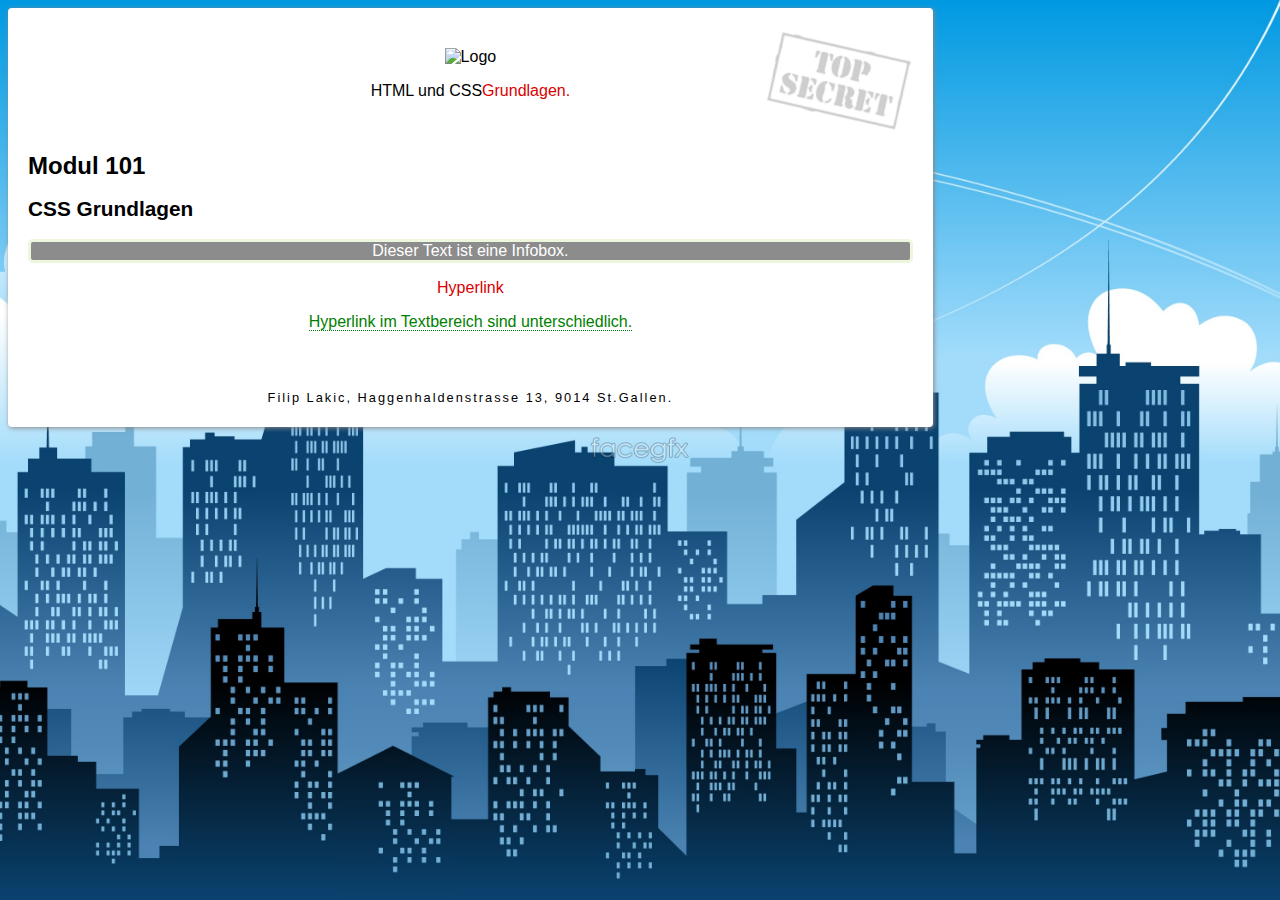
==== auftrag7.0.html @ e1a4850a "Zwischen Commit 8.1" ====
<!DOCTYPE html>
<html lang="en">
    <head>
        <title></title>
        <meta charset="UTF-8">
        <meta name="viewport" content="width=device-width, initial-scale=1">
        <link href="css/style7.0.css" rel="stylesheet">
    </head>
    <body>
        <section id="container" class="padding">
        <header class="padding" id="header">
            <img src="//www.google.ch/images/srpr/logo11w.png" alt="Logo" id="logo" />
            <p>HTML und CSS<span>Grundlagen.</span></p>
        </header>

        <main id="content">
            <h1>Modul 101</h1>
            <h2>CSS Grundlagen</h2>
            <p class="infobox" class="padding">Dieser Text ist eine Infobox.</p>
            <p class="center"><a href="#" id="hlink" title="Hyperlink">Hyperlink</a></p>
            <div id="textbereich" class="center">
                <a href="#">Hyperlink im Textbereich sind unterschiedlich.</a>
            </div>
        </main>

        <footer id="footer">
            <address>Filip Lakic, Haggenhaldenstrasse 13, 9014 St.Gallen.</address>
        </footer>
        </section>
    </body>
</html>
---- css/style7.0.css ----
/* Mein Stlye */



body {	
    background-color: #8c8c8c; /* Hintergrundfarbe */
    color: white; /* Schriftfarbe */
}

#header > p > span {   
    color: #d90000;
}

p.infobox {
    color: white;
    background-color: #8c8c8c; /* Hintergrundfarbe setzen */
    border: 3px solid #ecf7dd; /* Rahmen, dünne 3 Pixel Linie */
    border-radius: 5px; /* Ecken abrunden */
    text-align: center;	/* Schrift zentrieren */
}

section#container {
    background-color: white;
    color: black;
    max-width: 70%;
    border-radius: 7px;	/* Ecken abrunden */
    box-shadow: 10px 10px 5px #888888; /* Leichter Schatten */
    border-radius: 4px;
    box-shadow: 1px 1px 5px #888888;
}

#header {
    background-color: white; /* Hinterrundfarbe weiss */
    color: black; /* Schriftfarbe schwarz */
    text-align: center; /* Schrift zentriert */
    background-image: url(../images/top-secret.gif);
    background-position: right;
    background-repeat: no-repeat;
}
#logo { 
    background-color: white;
    color: black;
    height: auto; /* Responsive Image Höhe*/ 
    width: 100%; /* Responsive Image Breite*/
    max-width: 420px; /* Responsive Image maximale Breite */
}

body {
     /* globale Schriftart- und Grösse setzen */
    font-family: Roboto, Calibri, Arial, Helvetica, sans-serif;
    font-size: 16px; /* Browser Fallback */
    font-size: 1rem;
    background: url('../images/hd.jpg');
    height: 100%;
    overflow: scroll;
    background-image: url(../images/hd.jpg);
    background-repeat: no-repeat;
    background-attachment: fixed; /* Was passiert, wenn Sie diese Zeile entfernen? */
    background-size: cover; /* Was passiert, wenn Sie diese Zeile entfernen? */
    background-position: center; /* Was passiert, wenn Sie diese Zeile entfernen? */
    background-origin: border-box;
    background-clip: border-box;
    
}

h1 { font-size: 150%; }
h2 { font-size: 130%; }

address {
    text-align: center; /* Text zentrieren */
    font-size: 80%; /* etwas kleiner als der Rest */
    font-style: normal;	/* normale Schrift, nicht kursiv */
    letter-spacing: 2px; /* Abstand zwischen den Buchstaben */
    line-height: 1.5; /* Zeilenabstand, ohne Einheit */
}

.padding { 
    padding: 20px; 
} /* Der Innenabstand, später mehr dazu */

a:hover, a:focus {
    border-bottom: 1px solid #d90000; /* Hyperlinks unterstreichen */
}
a:active {
    color: white;
    background-color: #d90000;
}
a { text-decoration: none; outline: none; text-decoration: none; }
a:link { color: #d90000; }
a:visited { color: #cc6666; }

.center { text-align: center; } /* Text zentriert */

#textbereich {
    height: 75px;
}

div#textbereich a {
    color: green;
    border-bottom: 1px dotted green;
}

div#textbereich a:hover,
div#textbereich a:focus {
    border-bottom: 1px solid green;
}

div#textbereich a:active {
    color: white;
    background-color: green;
}

div#textbereich a:visited {
    color: #444;
}
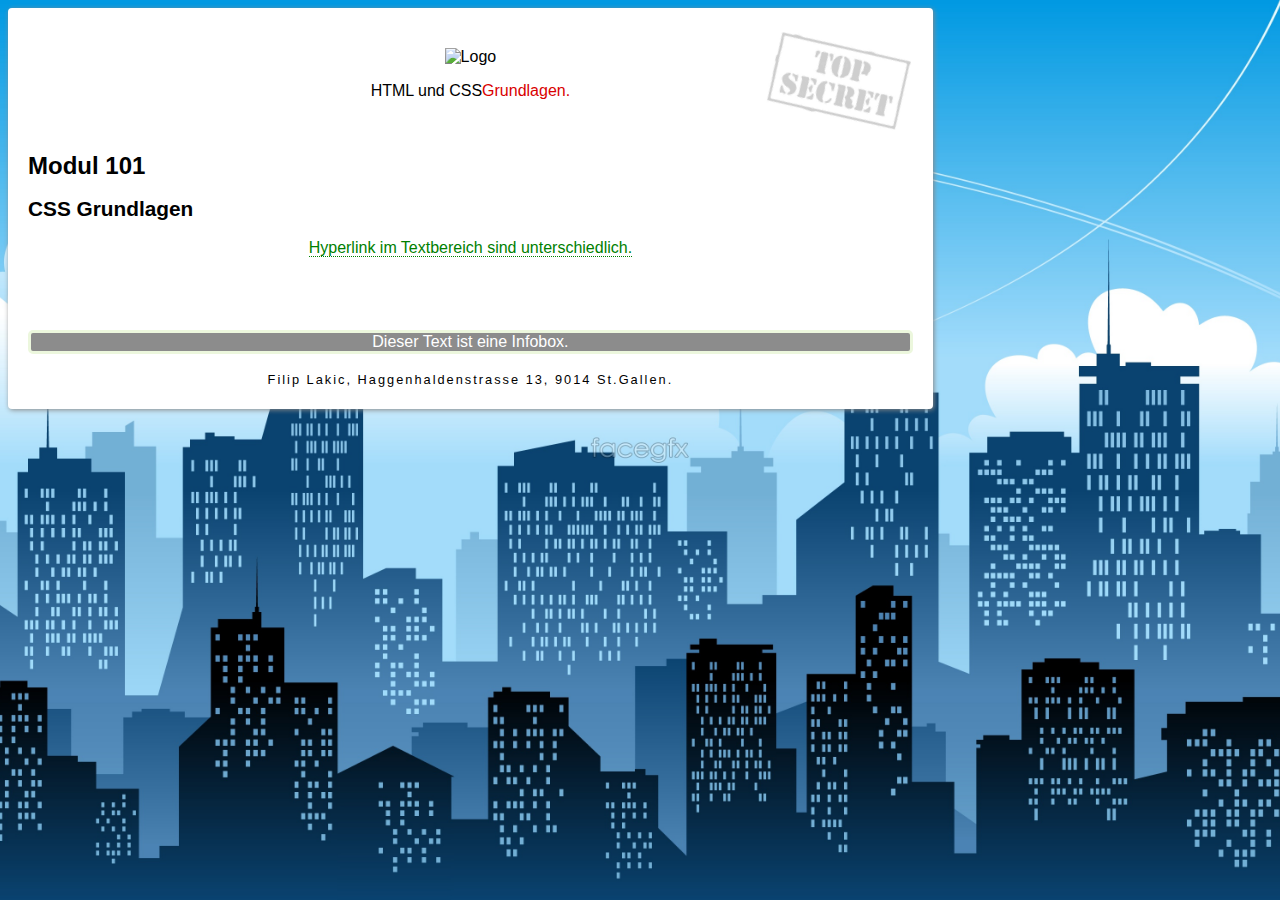
==== commit 32c6e534: "Zweiter uek Tag Commit" ====
--- a/auftrag7.0.html
+++ b/auftrag7.0.html
@@ -16,11 +16,11 @@
         <main id="content">
             <h1>Modul 101</h1>
             <h2>CSS Grundlagen</h2>
-            <p class="infobox" class="padding">Dieser Text ist eine Infobox.</p>
-            <p class="center"><a href="#" id="hlink" title="Hyperlink">Hyperlink</a></p>
+            <p class="center"></p>
             <div id="textbereich" class="center">
                 <a href="#">Hyperlink im Textbereich sind unterschiedlich.</a>
             </div>
+            <p class="infobox" class="padding">Dieser Text ist eine Infobox.</p>
         </main>
 
         <footer id="footer">
